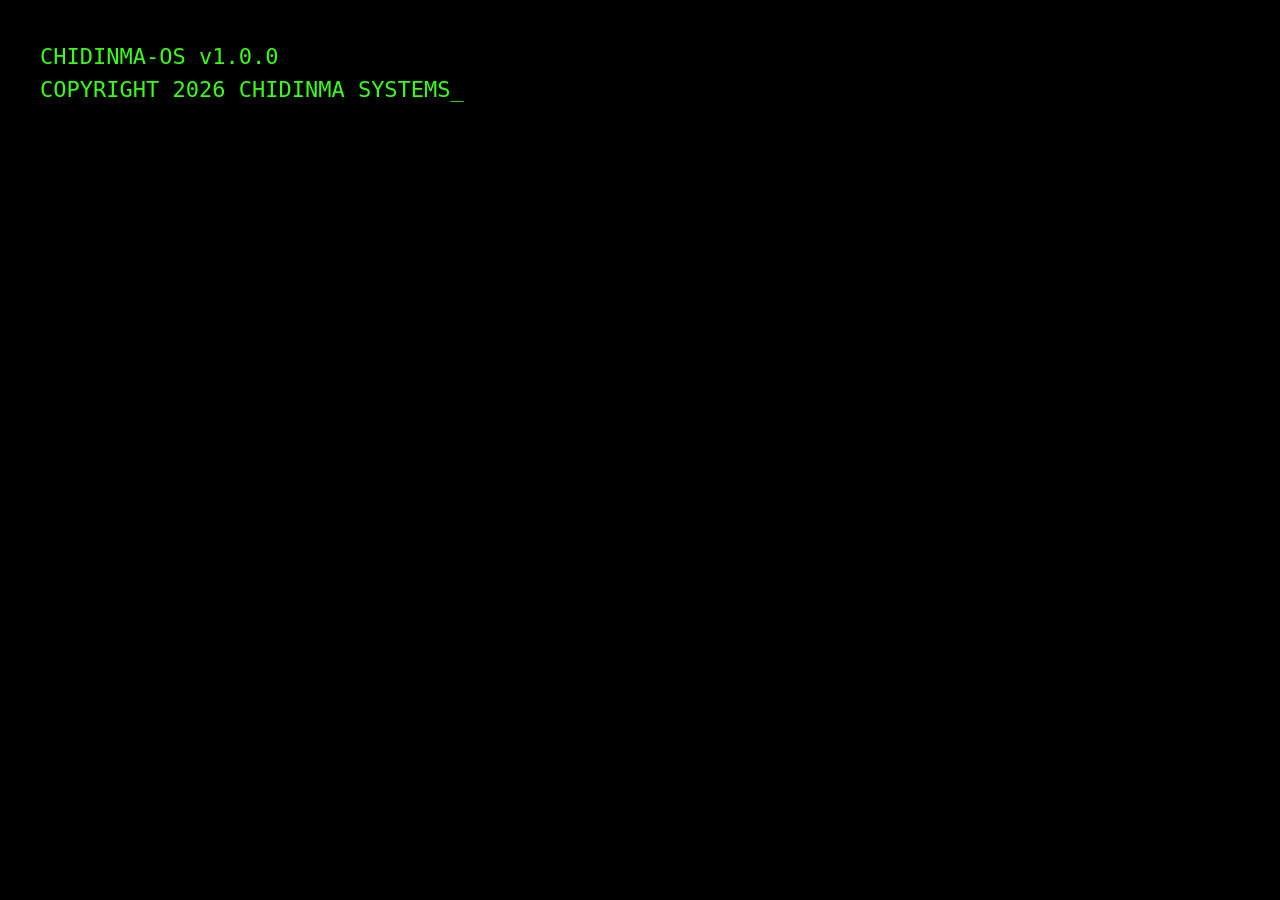
==== index.html @ 288a7513 "Initial retro arcade portfolio site" ====
<!DOCTYPE html>
<html lang="en">
<head>
<meta charset="UTF-8">
<meta name="viewport" content="width=device-width, initial-scale=1.0">
<title>CHIDINMA.EXE // Player Profile</title>
<meta name="description" content="Chidinma's project portfolio — a retro arcade project-select for robotics, ML, and software builds.">
<link rel="icon" href="assets/favicon.svg" type="image/svg+xml">
<link rel="preconnect" href="https://fonts.googleapis.com">
<link rel="preconnect" href="https://fonts.gstatic.com" crossorigin>
<link href="https://fonts.googleapis.com/css2?family=Press+Start+2P&family=VT323&display=swap" rel="stylesheet">
<link rel="stylesheet" href="style.css">
</head>
<body>

<div class="crt-overlay" aria-hidden="true"></div>
<div class="scanline" aria-hidden="true"></div>

<div id="boot-screen">
  <pre id="boot-text"></pre>
</div>

<div id="app" class="hidden">

  <header class="site-header">
    <div class="header-inner">
      <a href="#top" class="logo">CHIDINMA<span class="blink-cursor">_</span></a>
      <nav class="main-nav">
        <a href="#projects">PROJECTS</a>
        <a href="#skills">SKILLS</a>
        <a href="#about">ABOUT</a>
        <a href="#contact">CONTINUE?</a>
      </nav>
      <div class="coin-counter" title="Page visits this session">
        <span class="coin-icon">◆</span> <span id="coin-count">01</span>
      </div>
    </div>
  </header>

  <main>
    <!-- HERO / TITLE SCREEN -->
    <section id="top" class="hero">
      <div class="hero-grid" aria-hidden="true"></div>
      <div class="hero-content">
        <div class="avatar-frame">
          <img src="assets/avatar.svg" alt="Pixel art avatar of Chidinma" class="avatar-img">
        </div>
        <p class="eyebrow">// ROBOTICS + ML ENGINEER</p>
        <h1 class="glitch" data-text="PLAYER ONE: CHIDINMA">PLAYER ONE: CHIDINMA</h1>
        <p class="hero-sub">
          Building sample-based controllers, estimators, and the occasional AI companion.
          Pick a project below to see what shipped, what's mid-run, and what's archived.
        </p>
        <div class="hero-actions">
          <a href="#projects" class="btn btn-primary">PRESS START</a>
          <a href="https://github.com/chidinmaaa" class="btn btn-ghost" target="_blank" rel="noopener">GITHUB &#8599;</a>
        </div>
      </div>
      <div class="insert-coin">INSERT COIN TO CONTINUE</div>
    </section>

    <!-- SKILLS / CHARACTER SHEET -->
    <section id="skills" class="stats-section">
      <h2 class="section-title">&#9632; CHARACTER SKILLS</h2>
      <div class="stats-grid">
        <div class="stat-row">
          <span class="stat-label">CONTROLS &amp; MPC</span>
          <div class="stat-bar"><div class="stat-fill" style="--pct:90%"></div></div>
          <span class="stat-value">90</span>
        </div>
        <div class="stat-row">
          <span class="stat-label">ESTIMATION</span>
          <div class="stat-bar"><div class="stat-fill" style="--pct:85%"></div></div>
          <span class="stat-value">85</span>
        </div>
        <div class="stat-row">
          <span class="stat-label">MACHINE LEARNING</span>
          <div class="stat-bar"><div class="stat-fill" style="--pct:80%"></div></div>
          <span class="stat-value">80</span>
        </div>
        <div class="stat-row">
          <span class="stat-label">SOFTWARE ENGINEERING</span>
          <div class="stat-bar"><div class="stat-fill" style="--pct:88%"></div></div>
          <span class="stat-value">88</span>
        </div>
      </div>
    </section>

    <!-- PROJECT SELECT -->
    <section id="projects" class="levels-section">
      <h2 class="section-title">&#9632; PROJECT SELECT</h2>
      <p class="section-sub">Choose a project to view full details, demos, and links.</p>

      <div class="filter-bar" role="group" aria-label="Filter projects by status">
        <button class="filter-btn active" data-filter="all">ALL</button>
        <button class="filter-btn" data-filter="cleared">CLEARED</button>
        <button class="filter-btn" data-filter="in-progress">IN PROGRESS</button>
        <button class="filter-btn" data-filter="archived">ARCHIVED</button>
      </div>

      <div id="level-grid" class="level-grid"></div>
    </section>

    <!-- ABOUT -->
    <section id="about" class="about-section">
      <h2 class="section-title">&#9632; ABOUT PLAYER</h2>
      <div class="about-card">
        <p>
          I work at the intersection of robotics, control, and machine learning — mostly
          sample-based methods like MPPI, state estimation, and the software that holds it
          all together. This site is my project-select screen: a running log of what I've
          built, what's currently in the oven, and what's been archived after teaching me
          something useful.
        </p>
        <p>
          Off the clock: still a sucker for graph paper, pixel art, and anything with a
          scanline.
        </p>
      </div>
    </section>
  </main>

  <!-- CONTACT / FOOTER -->
  <footer id="contact" class="site-footer">
    <div class="game-over-panel">
      <h2 class="game-over-title">CONTINUE?</h2>
      <div class="footer-links">
        <a href="https://github.com/chidinmaaa" target="_blank" rel="noopener">GITHUB</a>
        <a href="mailto:abbyez@icloud.com">EMAIL</a>
      </div>
      <p class="footer-meta">&copy; <span id="year"></span> CHIDINMA &mdash; ALL RIGHTS RESERVED &mdash; NO CONTINUES LEFT</p>
    </div>
  </footer>
</div>

<script src="projects.js"></script>
<script src="script.js"></script>
</body>
</html>
---- style.css ----
/* ============================================
   CHIDINMA.EXE — retro arcade / CRT terminal theme
   ============================================ */

:root {
  --bg: #0a0a12;
  --bg-alt: #12121e;
  --panel: #14141f;
  --grid-line: rgba(57, 255, 20, 0.06);

  --green: #39ff14;
  --cyan: #00e5ff;
  --magenta: #ff2fe0;
  --amber: #ffb000;
  --red: #ff4d4d;

  --text: #d8f5e0;
  --text-dim: #8fa899;

  --font-pixel: 'Press Start 2P', monospace;
  --font-mono: 'VT323', monospace;

  --border-pixel: 4px solid var(--green);
}

* { box-sizing: border-box; }

html { scroll-behavior: smooth; }

body {
  margin: 0;
  background: var(--bg);
  color: var(--text);
  font-family: var(--font-mono);
  font-size: 20px;
  line-height: 1.5;
  overflow-x: hidden;
}

.hidden { display: none !important; }

a { color: var(--cyan); text-decoration: none; }
a:hover { color: var(--magenta); }

/* ---------- CRT / scanline effects ---------- */

.crt-overlay {
  position: fixed;
  inset: 0;
  pointer-events: none;
  z-index: 9999;
  background: radial-gradient(ellipse at center, rgba(0,0,0,0) 60%, rgba(0,0,0,0.55) 100%);
}

.scanline {
  position: fixed;
  inset: 0;
  pointer-events: none;
  z-index: 9998;
  background: repeating-linear-gradient(
    to bottom,
    rgba(0, 0, 0, 0) 0px,
    rgba(0, 0, 0, 0.12) 1px,
    rgba(0, 0, 0, 0) 2px
  );
  mix-blend-mode: multiply;
  opacity: 0.5;
}

/* ---------- Boot screen ---------- */

#boot-screen {
  position: fixed;
  inset: 0;
  background: #000;
  color: var(--green);
  font-family: var(--font-mono);
  font-size: 22px;
  padding: 40px;
  z-index: 10000;
  display: flex;
  align-items: flex-start;
}

#boot-text {
  white-space: pre-wrap;
  margin: 0;
}

#boot-text::after {
  content: "_";
  animation: blink 1s step-end infinite;
}

/* ---------- Shared bits ---------- */

.blink-cursor { animation: blink 1s step-end infinite; color: var(--magenta); }

@keyframes blink {
  50% { opacity: 0; }
}

.section-title {
  font-family: var(--font-pixel);
  font-size: 20px;
  color: var(--amber);
  letter-spacing: 1px;
  margin-bottom: 24px;
}

.section-sub {
  color: var(--text-dim);
  margin-top: -16px;
  margin-bottom: 28px;
  font-size: 19px;
}

section { padding: 80px 24px; max-width: 1000px; margin: 0 auto; }

/* ---------- Header ---------- */

.site-header {
  position: sticky;
  top: 0;
  z-index: 100;
  background: rgba(10, 10, 18, 0.9);
  backdrop-filter: blur(4px);
  border-bottom: 2px solid var(--green);
}

.header-inner {
  max-width: 1000px;
  margin: 0 auto;
  padding: 16px 24px;
  display: flex;
  align-items: center;
  justify-content: space-between;
  gap: 16px;
}

.logo {
  font-family: var(--font-pixel);
  font-size: 14px;
  color: var(--green);
}
.logo:hover { color: var(--green); text-shadow: 0 0 8px var(--green); }

.main-nav { display: flex; gap: 24px; }
.main-nav a {
  color: var(--text);
  font-size: 18px;
  letter-spacing: 1px;
}
.main-nav a:hover { color: var(--cyan); }

.coin-counter {
  font-family: var(--font-pixel);
  font-size: 12px;
  color: var(--amber);
  display: flex;
  align-items: center;
  gap: 6px;
}
.coin-icon { color: var(--magenta); }

/* ---------- Hero ---------- */

.hero {
  position: relative;
  min-height: 86vh;
  display: flex;
  flex-direction: column;
  align-items: flex-start;
  justify-content: center;
  max-width: none;
  padding: 24px;
  overflow: hidden;
}

.hero-grid {
  position: absolute;
  inset: 0;
  background-image:
    linear-gradient(var(--grid-line) 1px, transparent 1px),
    linear-gradient(90deg, var(--grid-line) 1px, transparent 1px);
  background-size: 32px 32px;
  mask-image: radial-gradient(ellipse at 30% 40%, black 0%, transparent 70%);
}

.hero-content { max-width: 760px; position: relative; z-index: 1; margin: 0 auto; padding: 0 24px; }

.avatar-frame {
  width: 128px;
  height: 128px;
  border: 4px solid var(--green);
  box-shadow: 6px 6px 0 rgba(57, 255, 20, 0.25), inset 0 0 0 4px var(--bg);
  background: var(--panel);
  padding: 6px;
  margin-bottom: 24px;
}

.avatar-img {
  width: 100%;
  height: 100%;
  image-rendering: pixelated;
  image-rendering: crisp-edges;
  display: block;
}

.eyebrow {
  color: var(--cyan);
  font-size: 18px;
  letter-spacing: 2px;
  margin-bottom: 12px;
}

.glitch {
  font-family: var(--font-pixel);
  font-size: clamp(20px, 4vw, 36px);
  line-height: 1.5;
  color: var(--text);
  position: relative;
  text-shadow: 0 0 12px rgba(57, 255, 20, 0.35);
  margin: 0 0 20px;
}

.glitch::before,
.glitch::after {
  content: attr(data-text);
  position: absolute;
  left: 0; top: 0;
  width: 100%;
  overflow: hidden;
  clip-path: inset(0 0 0 0);
}
.glitch::before {
  color: var(--magenta);
  animation: glitch-1 3.5s infinite linear alternate-reverse;
  opacity: 0.7;
}
.glitch::after {
  color: var(--cyan);
  animation: glitch-2 4s infinite linear alternate-reverse;
  opacity: 0.7;
}

@keyframes glitch-1 {
  0%, 90%, 100% { clip-path: inset(0 0 0 0); transform: translate(0, 0); }
  92% { clip-path: inset(10% 0 60% 0); transform: translate(-2px, 0); }
  94% { clip-path: inset(60% 0 5% 0); transform: translate(2px, 0); }
  96% { clip-path: inset(30% 0 40% 0); transform: translate(-1px, 0); }
}
@keyframes glitch-2 {
  0%, 90%, 100% { clip-path: inset(0 0 0 0); transform: translate(0, 0); }
  91% { clip-path: inset(40% 0 20% 0); transform: translate(2px, 0); }
  93% { clip-path: inset(5% 0 80% 0); transform: translate(-2px, 0); }
  97% { clip-path: inset(70% 0 10% 0); transform: translate(1px, 0); }
}

.hero-sub { color: var(--text-dim); max-width: 560px; margin-bottom: 32px; font-size: 20px; }

.hero-actions { display: flex; gap: 16px; flex-wrap: wrap; }

.btn {
  font-family: var(--font-pixel);
  font-size: 12px;
  padding: 16px 20px;
  border: 3px solid var(--green);
  color: var(--green);
  background: transparent;
  cursor: pointer;
  display: inline-block;
  image-rendering: pixelated;
  box-shadow: 4px 4px 0 rgba(57, 255, 20, 0.25);
  transition: transform 0.1s ease, box-shadow 0.1s ease, background 0.15s ease, color 0.15s ease;
}
.btn:hover {
  transform: translate(2px, 2px);
  box-shadow: 2px 2px 0 rgba(57, 255, 20, 0.25);
}
.btn-primary { background: var(--green); color: #05130a; }
.btn-primary:hover { background: #5dff3d; color: #05130a; }
.btn-ghost { border-color: var(--cyan); color: var(--cyan); box-shadow: 4px 4px 0 rgba(0, 229, 255, 0.25); }
.btn-ghost:hover { color: #05130a; background: var(--cyan); }

.insert-coin {
  position: absolute;
  bottom: 28px;
  left: 0; right: 0;
  text-align: center;
  font-family: var(--font-pixel);
  font-size: 11px;
  color: var(--amber);
  animation: blink 1.4s step-end infinite;
  letter-spacing: 1px;
}

/* ---------- Stats ---------- */

.stats-grid { display: flex; flex-direction: column; gap: 20px; }

.stat-row {
  display: grid;
  grid-template-columns: 220px 1fr 48px;
  align-items: center;
  gap: 16px;
}

.stat-label { font-size: 17px; letter-spacing: 1px; color: var(--text-dim); }

.stat-bar {
  height: 18px;
  background: var(--panel);
  border: 2px solid var(--green);
  position: relative;
  overflow: hidden;
}
.stat-fill {
  height: 100%;
  width: var(--pct);
  background: repeating-linear-gradient(
    90deg,
    var(--green) 0px, var(--green) 8px,
    #0f2b0a 8px, #0f2b0a 10px
  );
  box-shadow: 0 0 10px rgba(57, 255, 20, 0.5);
}

.stat-value { font-family: var(--font-pixel); font-size: 12px; color: var(--amber); text-align: right; }

/* ---------- Level select / project cards ---------- */

.filter-bar { display: flex; gap: 10px; margin-bottom: 32px; flex-wrap: wrap; }

.filter-btn {
  font-family: var(--font-mono);
  font-size: 17px;
  letter-spacing: 1px;
  background: transparent;
  border: 2px solid var(--text-dim);
  color: var(--text-dim);
  padding: 8px 14px;
  cursor: pointer;
}
.filter-btn:hover { border-color: var(--cyan); color: var(--cyan); }
.filter-btn.active { border-color: var(--magenta); color: var(--magenta); }

.level-grid {
  display: grid;
  grid-template-columns: repeat(auto-fill, minmax(280px, 1fr));
  gap: 24px;
}

.level-card {
  background: var(--panel);
  border: 3px solid var(--green);
  box-shadow: 6px 6px 0 rgba(57, 255, 20, 0.15);
  padding: 20px;
  display: flex;
  flex-direction: column;
  gap: 12px;
  transition: transform 0.15s ease, box-shadow 0.15s ease, border-color 0.15s ease;
  position: relative;
}

.level-card:hover {
  transform: translate(-3px, -3px);
  box-shadow: 9px 9px 0 rgba(57, 255, 20, 0.25);
  border-color: var(--cyan);
}

.level-card-head {
  display: flex;
  justify-content: space-between;
  align-items: flex-start;
  gap: 12px;
}

.level-num { font-family: var(--font-pixel); font-size: 11px; color: var(--text-dim); }

.level-title { font-family: var(--font-pixel); font-size: 14px; color: var(--text); margin: 0; line-height: 1.6; }

.level-status {
  font-family: var(--font-pixel);
  font-size: 9px;
  letter-spacing: 1px;
  padding: 6px 8px;
  display: inline-block;
  width: fit-content;
}
.status-cleared { background: rgba(57, 255, 20, 0.15); color: var(--green); border: 1px solid var(--green); }
.status-in-progress { background: rgba(0, 229, 255, 0.15); color: var(--cyan); border: 1px solid var(--cyan); }
.status-archived { background: rgba(255, 77, 77, 0.15); color: var(--red); border: 1px solid var(--red); }

.level-blurb { color: var(--text-dim); font-size: 18px; flex-grow: 1; }

.level-tags { display: flex; gap: 8px; flex-wrap: wrap; }
.level-chip {
  font-size: 14px;
  color: var(--cyan);
  border: 1px solid var(--cyan);
  padding: 2px 8px;
}

.level-card-actions {
  display: flex;
  align-items: center;
  justify-content: space-between;
  gap: 12px;
  margin-top: 8px;
}

.level-link {
  font-family: var(--font-pixel);
  font-size: 10px;
  color: var(--green);
  border: 2px solid var(--green);
  padding: 8px 10px;
}
.level-link:hover { color: #05130a; background: var(--green); }

.level-source {
  font-size: 15px;
  color: var(--text-dim);
  letter-spacing: 0.5px;
}
.level-source:hover { color: var(--cyan); }

/* ---------- About ---------- */

.about-card {
  border: 3px dashed var(--green);
  padding: 28px;
  background: var(--panel);
  font-size: 19px;
  color: var(--text-dim);
}
.about-card p:first-child { margin-top: 0; }
.about-card p:last-child { margin-bottom: 0; }

/* ---------- Project detail page ---------- */

.project-detail-section {
  padding-top: 56px;
  min-height: 60vh;
}

.back-link {
  display: inline-block;
  font-family: var(--font-pixel);
  font-size: 11px;
  color: var(--cyan);
  border: 2px solid var(--cyan);
  padding: 10px 14px;
  margin-bottom: 32px;
}
.back-link:hover { background: var(--cyan); color: #05130a; }

.project-title {
  font-family: var(--font-pixel);
  font-size: clamp(18px, 3.5vw, 28px);
  color: var(--text);
  margin: 8px 0 16px;
  text-shadow: 0 0 12px rgba(57, 255, 20, 0.3);
}

.project-detail-tags { margin: 18px 0 32px; }

.project-detail-body {
  font-size: 20px;
  color: var(--text-dim);
  max-width: 720px;
  border-left: 3px solid var(--green);
  padding-left: 20px;
}
.project-detail-body p { margin: 0 0 20px; }
.project-detail-body code {
  font-family: var(--font-mono);
  background: var(--panel);
  border: 1px solid var(--green);
  padding: 1px 6px;
  color: var(--green);
}

.project-detail-links {
  display: flex;
  gap: 16px;
  flex-wrap: wrap;
  margin-top: 40px;
}

.not-found { padding: 40px 0; }
.not-found p { color: var(--text-dim); font-size: 19px; }

/* ---------- Footer ---------- */

.site-footer {
  padding: 80px 24px 60px;
  text-align: center;
  border-top: 2px solid var(--green);
  margin-top: 40px;
}

.game-over-title {
  font-family: var(--font-pixel);
  font-size: 28px;
  color: var(--magenta);
  text-shadow: 0 0 14px rgba(255, 47, 224, 0.5);
  margin-bottom: 24px;
}

.footer-links { display: flex; gap: 24px; justify-content: center; margin-bottom: 24px; }
.footer-links a {
  font-family: var(--font-pixel);
  font-size: 12px;
  color: var(--green);
  border: 2px solid var(--green);
  padding: 10px 16px;
}
.footer-links a:hover { background: var(--green); color: #05130a; }

.footer-meta { color: var(--text-dim); font-size: 16px; }

/* ---------- Responsive ---------- */

@media (max-width: 640px) {
  .main-nav { display: none; }
  .stat-row { grid-template-columns: 1fr; gap: 6px; }
  .stat-value { text-align: left; }
  section { padding: 56px 20px; }
}
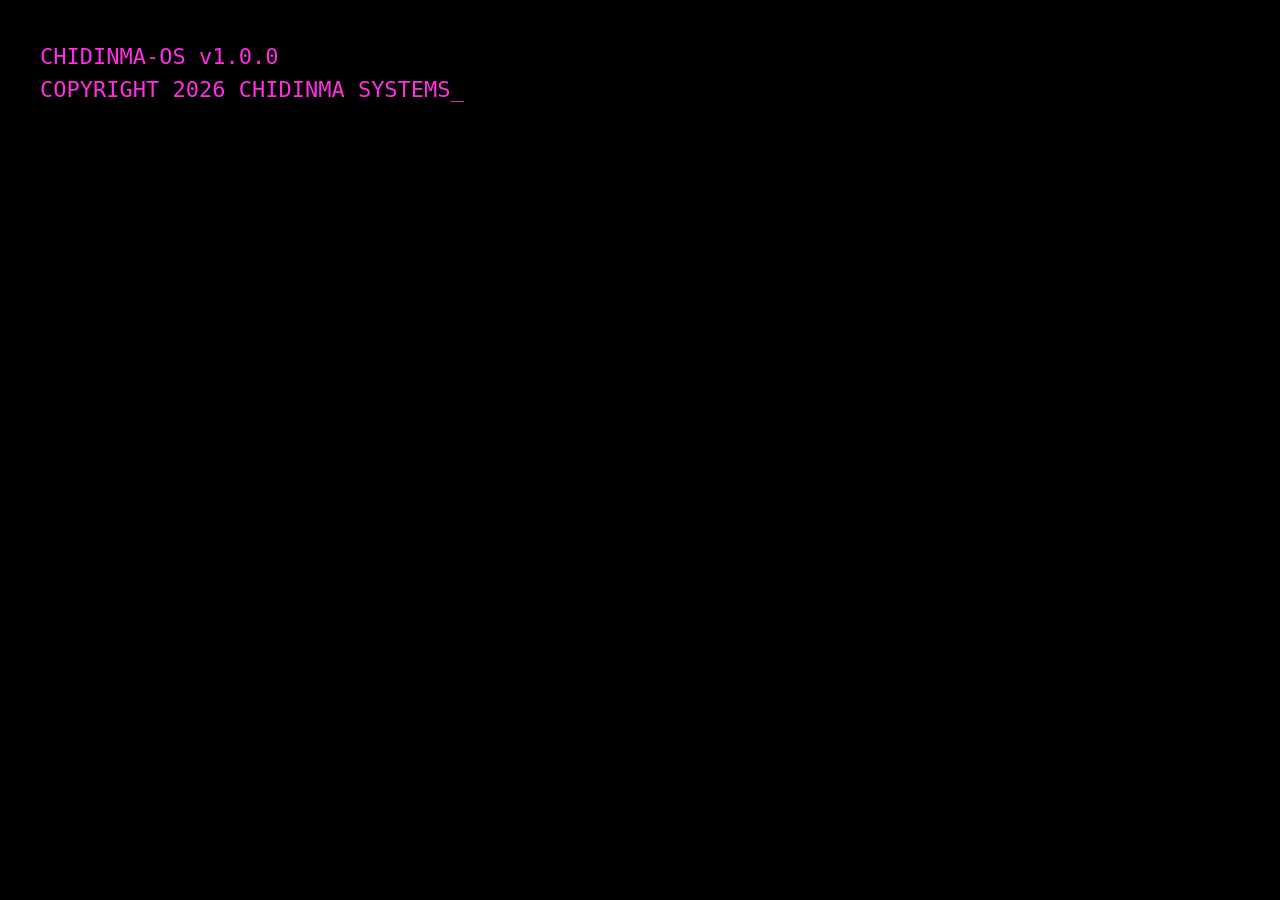
==== commit 272c3112: "Populate site with real CV content: world-based project categories, quest log experience section, ac" ====
--- a/index.html
+++ b/index.html
@@ -28,6 +28,7 @@
       <nav class="main-nav">
         <a href="#projects">PROJECTS</a>
         <a href="#skills">SKILLS</a>
+        <a href="#experience">EXPERIENCE</a>
         <a href="#about">ABOUT</a>
         <a href="#contact">CONTINUE?</a>
       </nav>
@@ -45,11 +46,13 @@
         <div class="avatar-frame">
           <img src="assets/avatar.svg" alt="Pixel art avatar of Chidinma" class="avatar-img">
         </div>
-        <p class="eyebrow">// ROBOTICS + ML ENGINEER</p>
+        <p class="eyebrow">// SOFTWARE ENGINEER + ROBOTICS/ML RESEARCHER</p>
         <h1 class="glitch" data-text="PLAYER ONE: CHIDINMA">PLAYER ONE: CHIDINMA</h1>
         <p class="hero-sub">
-          Building sample-based controllers, estimators, and the occasional AI companion.
-          Pick a project below to see what shipped, what's mid-run, and what's archived.
+          Software Development Engineer who spent a former life on sample-based robot
+          control. I've shipped production systems at Amazon, published research on safe
+          MPPI control, and built more hackathon prototypes than I can count. Pick a
+          category below to see what shipped, what's mid-run, and what's archived.
         </p>
         <div class="hero-actions">
           <a href="#projects" class="btn btn-primary">PRESS START</a>
@@ -59,30 +62,112 @@
       <div class="insert-coin">INSERT COIN TO CONTINUE</div>
     </section>
 
+    <!-- ACHIEVEMENTS UNLOCKED -->
+    <section class="achievements-section">
+      <div class="achievement-badge">
+        <span class="achievement-icon">&#127942;</span>
+        <span class="achievement-text">2x HACKATHON WINNER</span>
+      </div>
+      <div class="achievement-badge">
+        <span class="achievement-icon">&#128220;</span>
+        <span class="achievement-text">PUBLISHED @ ECAI 2025</span>
+      </div>
+      <div class="achievement-badge">
+        <span class="achievement-icon">&#127891;</span>
+        <span class="achievement-text">MEng 2:1, UCL</span>
+      </div>
+      <div class="achievement-badge">
+        <span class="achievement-icon">&#128640;</span>
+        <span class="achievement-text">SHIPPED @ AMAZON</span>
+      </div>
+    </section>
+
     <!-- SKILLS / CHARACTER SHEET -->
     <section id="skills" class="stats-section">
       <h2 class="section-title">&#9632; CHARACTER SKILLS</h2>
       <div class="stats-grid">
         <div class="stat-row">
-          <span class="stat-label">CONTROLS &amp; MPC</span>
+          <span class="stat-label">CLOUD &amp; DISTRIBUTED SYSTEMS</span>
           <div class="stat-bar"><div class="stat-fill" style="--pct:90%"></div></div>
           <span class="stat-value">90</span>
         </div>
         <div class="stat-row">
-          <span class="stat-label">ESTIMATION</span>
+          <span class="stat-label">CONTROLS &amp; MPC</span>
+          <div class="stat-bar"><div class="stat-fill" style="--pct:92%"></div></div>
+          <span class="stat-value">92</span>
+        </div>
+        <div class="stat-row">
+          <span class="stat-label">GENERATIVE AI</span>
           <div class="stat-bar"><div class="stat-fill" style="--pct:85%"></div></div>
           <span class="stat-value">85</span>
         </div>
         <div class="stat-row">
-          <span class="stat-label">MACHINE LEARNING</span>
-          <div class="stat-bar"><div class="stat-fill" style="--pct:80%"></div></div>
-          <span class="stat-value">80</span>
-        </div>
-        <div class="stat-row">
           <span class="stat-label">SOFTWARE ENGINEERING</span>
-          <div class="stat-bar"><div class="stat-fill" style="--pct:88%"></div></div>
-          <span class="stat-value">88</span>
-        </div>
+          <div class="stat-bar"><div class="stat-fill" style="--pct:90%"></div></div>
+          <span class="stat-value">90</span>
+        </div>
+      </div>
+    </section>
+
+    <!-- EXPERIENCE / QUEST LOG -->
+    <section id="experience" class="experience-section">
+      <h2 class="section-title">&#9632; QUEST LOG</h2>
+      <p class="section-sub">The jobs, in reverse chronological order.</p>
+
+      <div class="quest-log">
+        <article class="quest-entry">
+          <div class="quest-head">
+            <h3 class="quest-role">Software Development Engineer</h3>
+            <span class="quest-date">June 2025 &ndash; Jan 2026</span>
+          </div>
+          <p class="quest-company">Amazon &mdash; Transportation Technology, London</p>
+          <ul class="quest-bullets">
+            <li>Delivered major end-to-end features for a critical product automating 100% of capacity constraints set across Europe, contributing to over $58 million annual entitlement.</li>
+            <li>Led the cross-team migration of major data pipelines between AWS regions with zero downtime, cutting AWS operational costs by 35% (Europe) and 15% (North America).</li>
+            <li>Designed and deployed generative AI infrastructure using agent workflows, boosting team productivity by ~10% and automating technical documentation.</li>
+            <li>Provided 24/7 on-call support across three core products, resolving 40+ critical incidents per week on average.</li>
+          </ul>
+          <div class="level-tags"><span class="level-chip">Java</span><span class="level-chip">Scala</span><span class="level-chip">SQL</span><span class="level-chip">Spark</span><span class="level-chip">AWS</span></div>
+        </article>
+
+        <article class="quest-entry">
+          <div class="quest-head">
+            <h3 class="quest-role">Software Development Engineer Intern</h3>
+            <span class="quest-date">June 2024 &ndash; Sep 2024</span>
+          </div>
+          <p class="quest-company">Amazon &mdash; Fuse Subscriptions, London</p>
+          <ul class="quest-bullets">
+            <li>Designed and delivered Optimus Bedrock, a complete generative-AI personalisation system automating page creation at scale, cutting design time for business teams by ~20%.</li>
+            <li>Built a production-grade web UI in TypeScript/JavaScript for business users to configure personalisation rules and preview AI-generated content in real time.</li>
+          </ul>
+          <div class="level-tags"><span class="level-chip">Java</span><span class="level-chip">TypeScript</span><span class="level-chip">Docker</span><span class="level-chip">AWS CDK</span><span class="level-chip">Bedrock</span></div>
+        </article>
+
+        <article class="quest-entry">
+          <div class="quest-head">
+            <h3 class="quest-role">Research Intern &mdash; Virtual Environments &amp; Computer Graphics</h3>
+            <span class="quest-date">May 2023 &ndash; Sep 2023</span>
+          </div>
+          <p class="quest-company">University College London</p>
+          <ul class="quest-bullets">
+            <li>Developed a C# interface integrating Microsoft's Rocketbox avatar library with the VECG group's social VR platform, Ubiq.</li>
+            <li>Addressed complex networking and animation challenges, building expertise in Unity along the way.</li>
+          </ul>
+          <div class="level-tags"><span class="level-chip">C#</span><span class="level-chip">Unity</span><span class="level-chip">Ubiq</span></div>
+        </article>
+
+        <article class="quest-entry">
+          <div class="quest-head">
+            <h3 class="quest-role">Technology Intern</h3>
+            <span class="quest-date">July 2023 &ndash; Sep 2023</span>
+          </div>
+          <p class="quest-company">Jisc, London</p>
+          <ul class="quest-bullets">
+            <li>Built AI demos in TypeScript for the company's Explore AI platform.</li>
+            <li>Resolved ~50 customer tickets per week supporting OneDesk operations and implemented Azure-based cybersecurity measures.</li>
+          </ul>
+          <div class="level-tags"><span class="level-chip">TypeScript</span><span class="level-chip">Azure</span></div>
+        </article>
       </div>
     </section>
 
@@ -91,14 +176,7 @@
       <h2 class="section-title">&#9632; PROJECT SELECT</h2>
       <p class="section-sub">Choose a project to view full details, demos, and links.</p>
 
-      <div class="filter-bar" role="group" aria-label="Filter projects by status">
-        <button class="filter-btn active" data-filter="all">ALL</button>
-        <button class="filter-btn" data-filter="cleared">CLEARED</button>
-        <button class="filter-btn" data-filter="in-progress">IN PROGRESS</button>
-        <button class="filter-btn" data-filter="archived">ARCHIVED</button>
-      </div>
-
-      <div id="level-grid" class="level-grid"></div>
+      <div id="project-categories"></div>
     </section>
 
     <!-- ABOUT -->
@@ -106,15 +184,18 @@
       <h2 class="section-title">&#9632; ABOUT PLAYER</h2>
       <div class="about-card">
         <p>
-          I work at the intersection of robotics, control, and machine learning — mostly
-          sample-based methods like MPPI, state estimation, and the software that holds it
-          all together. This site is my project-select screen: a running log of what I've
-          built, what's currently in the oven, and what's been archived after teaching me
-          something useful.
+          I'm a software engineer who started out in robotics and machine learning research
+          before moving into production systems. My MEng dissertation on Model Predictive
+          Path Integral (MPPI) control turned into a published paper — presented at ECAI
+          2025 in Bologna — and that same sample-based-control thread is still running as
+          ongoing research on the side.
         </p>
         <p>
-          Off the clock: still a sucker for graph paper, pixel art, and anything with a
-          scanline.
+          Day to day, I build and ship software: I spent most of the last two years at
+          Amazon working on transportation technology and generative AI tooling, after
+          interning there and at Jisc and UCL. Off the clock, I chase hackathons for fun
+          (2 podium finishes so far) and I'm still a sucker for graph paper, pixel art, and
+          anything with a scanline.
         </p>
       </div>
     </section>
@@ -126,6 +207,7 @@
       <h2 class="game-over-title">CONTINUE?</h2>
       <div class="footer-links">
         <a href="https://github.com/chidinmaaa" target="_blank" rel="noopener">GITHUB</a>
+        <a href="https://www.linkedin.com/in/chidinma-ezeji" target="_blank" rel="noopener">LINKEDIN</a>
         <a href="mailto:abbyez@icloud.com">EMAIL</a>
       </div>
       <p class="footer-meta">&copy; <span id="year"></span> CHIDINMA &mdash; ALL RIGHTS RESERVED &mdash; NO CONTINUES LEFT</p>
--- a/style.css
+++ b/style.css
@@ -6,11 +6,11 @@
   --bg: #0a0a12;
   --bg-alt: #12121e;
   --panel: #14141f;
-  --grid-line: rgba(57, 255, 20, 0.06);
+  --grid-line: rgba(255, 47, 224, 0.06);
 
   --green: #39ff14;
   --cyan: #00e5ff;
-  --magenta: #ff2fe0;
+  --pink: #ff2fe0;
   --amber: #ffb000;
   --red: #ff4d4d;
 
@@ -20,7 +20,7 @@
   --font-pixel: 'Press Start 2P', monospace;
   --font-mono: 'VT323', monospace;
 
-  --border-pixel: 4px solid var(--green);
+  --border-pixel: 4px solid var(--pink);
 }
 
 * { box-sizing: border-box; }
@@ -40,7 +40,7 @@
 .hidden { display: none !important; }
 
 a { color: var(--cyan); text-decoration: none; }
-a:hover { color: var(--magenta); }
+a:hover { color: var(--green); }
 
 /* ---------- CRT / scanline effects ---------- */
 
@@ -73,7 +73,7 @@
   position: fixed;
   inset: 0;
   background: #000;
-  color: var(--green);
+  color: var(--pink);
   font-family: var(--font-mono);
   font-size: 22px;
   padding: 40px;
@@ -94,7 +94,7 @@
 
 /* ---------- Shared bits ---------- */
 
-.blink-cursor { animation: blink 1s step-end infinite; color: var(--magenta); }
+.blink-cursor { animation: blink 1s step-end infinite; color: var(--green); }
 
 @keyframes blink {
   50% { opacity: 0; }
@@ -125,7 +125,7 @@
   z-index: 100;
   background: rgba(10, 10, 18, 0.9);
   backdrop-filter: blur(4px);
-  border-bottom: 2px solid var(--green);
+  border-bottom: 2px solid var(--pink);
 }
 
 .header-inner {
@@ -141,9 +141,9 @@
 .logo {
   font-family: var(--font-pixel);
   font-size: 14px;
-  color: var(--green);
-}
-.logo:hover { color: var(--green); text-shadow: 0 0 8px var(--green); }
+  color: var(--pink);
+}
+.logo:hover { color: var(--pink); text-shadow: 0 0 8px var(--pink); }
 
 .main-nav { display: flex; gap: 24px; }
 .main-nav a {
@@ -161,7 +161,7 @@
   align-items: center;
   gap: 6px;
 }
-.coin-icon { color: var(--magenta); }
+.coin-icon { color: var(--green); }
 
 /* ---------- Hero ---------- */
 
@@ -192,8 +192,8 @@
 .avatar-frame {
   width: 128px;
   height: 128px;
-  border: 4px solid var(--green);
-  box-shadow: 6px 6px 0 rgba(57, 255, 20, 0.25), inset 0 0 0 4px var(--bg);
+  border: 4px solid var(--pink);
+  box-shadow: 6px 6px 0 rgba(255, 47, 224, 0.25), inset 0 0 0 4px var(--bg);
   background: var(--panel);
   padding: 6px;
   margin-bottom: 24px;
@@ -220,7 +220,7 @@
   line-height: 1.5;
   color: var(--text);
   position: relative;
-  text-shadow: 0 0 12px rgba(57, 255, 20, 0.35);
+  text-shadow: 0 0 12px rgba(255, 47, 224, 0.35);
   margin: 0 0 20px;
 }
 
@@ -234,7 +234,7 @@
   clip-path: inset(0 0 0 0);
 }
 .glitch::before {
-  color: var(--magenta);
+  color: var(--green);
   animation: glitch-1 3.5s infinite linear alternate-reverse;
   opacity: 0.7;
 }
@@ -265,21 +265,21 @@
   font-family: var(--font-pixel);
   font-size: 12px;
   padding: 16px 20px;
-  border: 3px solid var(--green);
-  color: var(--green);
+  border: 3px solid var(--pink);
+  color: var(--pink);
   background: transparent;
   cursor: pointer;
   display: inline-block;
   image-rendering: pixelated;
-  box-shadow: 4px 4px 0 rgba(57, 255, 20, 0.25);
+  box-shadow: 4px 4px 0 rgba(255, 47, 224, 0.25);
   transition: transform 0.1s ease, box-shadow 0.1s ease, background 0.15s ease, color 0.15s ease;
 }
 .btn:hover {
   transform: translate(2px, 2px);
-  box-shadow: 2px 2px 0 rgba(57, 255, 20, 0.25);
-}
-.btn-primary { background: var(--green); color: #05130a; }
-.btn-primary:hover { background: #5dff3d; color: #05130a; }
+  box-shadow: 2px 2px 0 rgba(255, 47, 224, 0.25);
+}
+.btn-primary { background: var(--pink); color: #05130a; }
+.btn-primary:hover { background: #ff6ff0; color: #05130a; }
 .btn-ghost { border-color: var(--cyan); color: var(--cyan); box-shadow: 4px 4px 0 rgba(0, 229, 255, 0.25); }
 .btn-ghost:hover { color: #05130a; background: var(--cyan); }
 
@@ -301,7 +301,7 @@
 
 .stat-row {
   display: grid;
-  grid-template-columns: 220px 1fr 48px;
+  grid-template-columns: 260px 1fr 48px;
   align-items: center;
   gap: 16px;
 }
@@ -311,7 +311,7 @@
 .stat-bar {
   height: 18px;
   background: var(--panel);
-  border: 2px solid var(--green);
+  border: 2px solid var(--pink);
   position: relative;
   overflow: hidden;
 }
@@ -320,30 +320,69 @@
   width: var(--pct);
   background: repeating-linear-gradient(
     90deg,
-    var(--green) 0px, var(--green) 8px,
-    #0f2b0a 8px, #0f2b0a 10px
+    var(--pink) 0px, var(--pink) 8px,
+    #2b0f28 8px, #2b0f28 10px
   );
-  box-shadow: 0 0 10px rgba(57, 255, 20, 0.5);
+  box-shadow: 0 0 10px rgba(255, 47, 224, 0.5);
 }
 
 .stat-value { font-family: var(--font-pixel); font-size: 12px; color: var(--amber); text-align: right; }
 
+/* ---------- Achievements ---------- */
+
+.achievements-section {
+  max-width: 1000px;
+  margin: 0 auto;
+  padding: 0 24px 64px;
+  display: flex;
+  flex-wrap: wrap;
+  gap: 16px;
+}
+
+.achievement-badge {
+  display: flex;
+  align-items: center;
+  gap: 10px;
+  background: var(--panel);
+  border: 2px solid var(--amber);
+  padding: 10px 16px;
+  box-shadow: 4px 4px 0 rgba(255, 176, 0, 0.15);
+}
+
+.achievement-icon { font-size: 20px; }
+
+.achievement-text {
+  font-family: var(--font-pixel);
+  font-size: 10px;
+  color: var(--amber);
+  letter-spacing: 0.5px;
+}
+
+/* ---------- World select / project categories ---------- */
+
+.category-block { margin-bottom: 56px; }
+.category-block:last-child { margin-bottom: 0; }
+
+.category-title {
+  font-family: var(--font-pixel);
+  font-size: 15px;
+  color: var(--cyan);
+  letter-spacing: 1px;
+  margin-bottom: 24px;
+  padding-bottom: 12px;
+  border-bottom: 2px dotted rgba(0, 229, 255, 0.3);
+}
+
+.category-empty {
+  color: var(--text-dim);
+  font-size: 18px;
+  border: 2px dashed var(--text-dim);
+  padding: 20px;
+  text-align: center;
+  letter-spacing: 1px;
+}
+
 /* ---------- Level select / project cards ---------- */
-
-.filter-bar { display: flex; gap: 10px; margin-bottom: 32px; flex-wrap: wrap; }
-
-.filter-btn {
-  font-family: var(--font-mono);
-  font-size: 17px;
-  letter-spacing: 1px;
-  background: transparent;
-  border: 2px solid var(--text-dim);
-  color: var(--text-dim);
-  padding: 8px 14px;
-  cursor: pointer;
-}
-.filter-btn:hover { border-color: var(--cyan); color: var(--cyan); }
-.filter-btn.active { border-color: var(--magenta); color: var(--magenta); }
 
 .level-grid {
   display: grid;
@@ -353,8 +392,8 @@
 
 .level-card {
   background: var(--panel);
-  border: 3px solid var(--green);
-  box-shadow: 6px 6px 0 rgba(57, 255, 20, 0.15);
+  border: 3px solid var(--pink);
+  box-shadow: 6px 6px 0 rgba(255, 47, 224, 0.15);
   padding: 20px;
   display: flex;
   flex-direction: column;
@@ -365,7 +404,7 @@
 
 .level-card:hover {
   transform: translate(-3px, -3px);
-  box-shadow: 9px 9px 0 rgba(57, 255, 20, 0.25);
+  box-shadow: 9px 9px 0 rgba(255, 47, 224, 0.25);
   border-color: var(--cyan);
 }
 
@@ -388,7 +427,7 @@
   display: inline-block;
   width: fit-content;
 }
-.status-cleared { background: rgba(57, 255, 20, 0.15); color: var(--green); border: 1px solid var(--green); }
+.status-cleared { background: rgba(255, 47, 224, 0.15); color: var(--pink); border: 1px solid var(--pink); }
 .status-in-progress { background: rgba(0, 229, 255, 0.15); color: var(--cyan); border: 1px solid var(--cyan); }
 .status-archived { background: rgba(255, 77, 77, 0.15); color: var(--red); border: 1px solid var(--red); }
 
@@ -413,11 +452,11 @@
 .level-link {
   font-family: var(--font-pixel);
   font-size: 10px;
-  color: var(--green);
-  border: 2px solid var(--green);
+  color: var(--pink);
+  border: 2px solid var(--pink);
   padding: 8px 10px;
 }
-.level-link:hover { color: #05130a; background: var(--green); }
+.level-link:hover { color: #05130a; background: var(--pink); }
 
 .level-source {
   font-size: 15px;
@@ -426,10 +465,58 @@
 }
 .level-source:hover { color: var(--cyan); }
 
+/* ---------- Experience / quest log ---------- */
+
+.quest-log { display: flex; flex-direction: column; gap: 24px; }
+
+.quest-entry {
+  background: var(--panel);
+  border-left: 4px solid var(--cyan);
+  padding: 20px 24px;
+  display: flex;
+  flex-direction: column;
+  gap: 10px;
+}
+
+.quest-head {
+  display: flex;
+  flex-wrap: wrap;
+  align-items: baseline;
+  justify-content: space-between;
+  gap: 8px;
+}
+
+.quest-role {
+  font-family: var(--font-pixel);
+  font-size: 13px;
+  color: var(--text);
+  margin: 0;
+  line-height: 1.6;
+}
+
+.quest-date {
+  font-family: var(--font-pixel);
+  font-size: 10px;
+  color: var(--amber);
+  white-space: nowrap;
+}
+
+.quest-company { color: var(--cyan); font-size: 18px; margin: 0; }
+
+.quest-bullets {
+  color: var(--text-dim);
+  font-size: 18px;
+  margin: 0;
+  padding-left: 20px;
+  display: flex;
+  flex-direction: column;
+  gap: 6px;
+}
+
 /* ---------- About ---------- */
 
 .about-card {
-  border: 3px dashed var(--green);
+  border: 3px dashed var(--pink);
   padding: 28px;
   background: var(--panel);
   font-size: 19px;
@@ -461,7 +548,7 @@
   font-size: clamp(18px, 3.5vw, 28px);
   color: var(--text);
   margin: 8px 0 16px;
-  text-shadow: 0 0 12px rgba(57, 255, 20, 0.3);
+  text-shadow: 0 0 12px rgba(255, 47, 224, 0.3);
 }
 
 .project-detail-tags { margin: 18px 0 32px; }
@@ -470,16 +557,16 @@
   font-size: 20px;
   color: var(--text-dim);
   max-width: 720px;
-  border-left: 3px solid var(--green);
+  border-left: 3px solid var(--pink);
   padding-left: 20px;
 }
 .project-detail-body p { margin: 0 0 20px; }
 .project-detail-body code {
   font-family: var(--font-mono);
   background: var(--panel);
-  border: 1px solid var(--green);
+  border: 1px solid var(--pink);
   padding: 1px 6px;
-  color: var(--green);
+  color: var(--pink);
 }
 
 .project-detail-links {
@@ -497,15 +584,15 @@
 .site-footer {
   padding: 80px 24px 60px;
   text-align: center;
-  border-top: 2px solid var(--green);
+  border-top: 2px solid var(--pink);
   margin-top: 40px;
 }
 
 .game-over-title {
   font-family: var(--font-pixel);
   font-size: 28px;
-  color: var(--magenta);
-  text-shadow: 0 0 14px rgba(255, 47, 224, 0.5);
+  color: var(--green);
+  text-shadow: 0 0 14px rgba(57, 255, 20, 0.5);
   margin-bottom: 24px;
 }
 
@@ -513,11 +600,11 @@
 .footer-links a {
   font-family: var(--font-pixel);
   font-size: 12px;
-  color: var(--green);
-  border: 2px solid var(--green);
+  color: var(--pink);
+  border: 2px solid var(--pink);
   padding: 10px 16px;
 }
-.footer-links a:hover { background: var(--green); color: #05130a; }
+.footer-links a:hover { background: var(--pink); color: #05130a; }
 
 .footer-meta { color: var(--text-dim); font-size: 16px; }
 
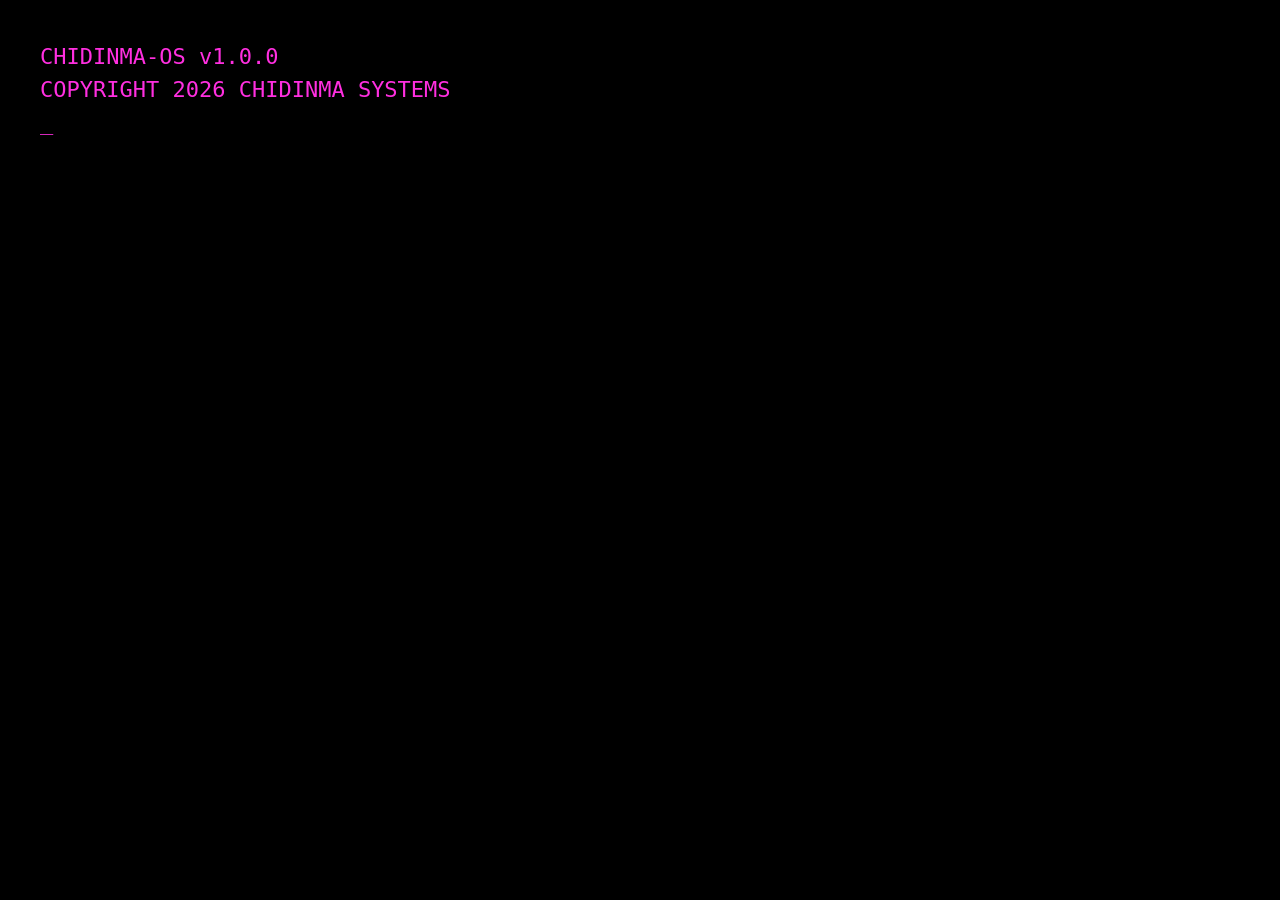
==== commit bd977a7f: "Turn categories into clickable world cards with pixel icons and a world detail page" ====
--- a/index.html
+++ b/index.html
@@ -171,12 +171,12 @@
       </div>
     </section>
 
-    <!-- PROJECT SELECT -->
+    <!-- WORLD SELECT -->
     <section id="projects" class="levels-section">
-      <h2 class="section-title">&#9632; PROJECT SELECT</h2>
-      <p class="section-sub">Choose a project to view full details, demos, and links.</p>
-
-      <div id="project-categories"></div>
+      <h2 class="section-title">&#9632; WORLD SELECT</h2>
+      <p class="section-sub">Pick a world to explore its levels.</p>
+
+      <div id="world-grid" class="world-grid"></div>
     </section>
 
     <!-- ABOUT -->
--- a/style.css
+++ b/style.css
@@ -358,19 +358,72 @@
   letter-spacing: 0.5px;
 }
 
-/* ---------- World select / project categories ---------- */
-
-.category-block { margin-bottom: 56px; }
-.category-block:last-child { margin-bottom: 0; }
-
-.category-title {
-  font-family: var(--font-pixel);
-  font-size: 15px;
-  color: var(--cyan);
-  letter-spacing: 1px;
-  margin-bottom: 24px;
-  padding-bottom: 12px;
-  border-bottom: 2px dotted rgba(0, 229, 255, 0.3);
+/* ---------- World select ---------- */
+
+.world-grid {
+  display: grid;
+  grid-template-columns: repeat(auto-fill, minmax(220px, 1fr));
+  gap: 24px;
+}
+
+.world-card {
+  background: var(--panel);
+  border: 3px solid var(--cyan);
+  box-shadow: 6px 6px 0 rgba(0, 229, 255, 0.15);
+  padding: 24px 20px;
+  display: flex;
+  flex-direction: column;
+  align-items: center;
+  text-align: center;
+  gap: 12px;
+  transition: transform 0.15s ease, box-shadow 0.15s ease, border-color 0.15s ease;
+  cursor: pointer;
+}
+
+.world-card:hover {
+  transform: translate(-3px, -3px);
+  box-shadow: 9px 9px 0 rgba(0, 229, 255, 0.25);
+  border-color: var(--pink);
+  color: inherit;
+}
+
+.world-card-empty {
+  opacity: 0.5;
+  cursor: default;
+}
+.world-card-empty:hover {
+  transform: none;
+  box-shadow: 6px 6px 0 rgba(0, 229, 255, 0.15);
+  border-color: var(--cyan);
+}
+
+.world-icon-frame {
+  width: 64px;
+  height: 64px;
+  padding: 8px;
+  background: var(--bg);
+  border: 2px solid var(--cyan);
+  image-rendering: pixelated;
+}
+.world-icon-img { width: 100%; height: 100%; image-rendering: pixelated; display: block; }
+
+.world-card-title {
+  font-family: var(--font-pixel);
+  font-size: 13px;
+  color: var(--text);
+  margin: 0;
+  line-height: 1.6;
+}
+
+.world-card-blurb { color: var(--text-dim); font-size: 17px; margin: 0; }
+
+.world-card-meta {
+  font-family: var(--font-pixel);
+  font-size: 9px;
+  color: var(--amber);
+  letter-spacing: 0.5px;
+  margin-top: auto;
+  padding-top: 8px;
 }
 
 .category-empty {
@@ -382,6 +435,20 @@
   letter-spacing: 1px;
 }
 
+/* ---------- World detail page ---------- */
+
+.world-detail-head {
+  display: flex;
+  align-items: center;
+  gap: 24px;
+  margin-bottom: 40px;
+  flex-wrap: wrap;
+}
+
+.world-icon-frame-large { width: 88px; height: 88px; flex-shrink: 0; }
+
+.world-detail-blurb { color: var(--text-dim); font-size: 19px; margin: 8px 0 0; }
+
 /* ---------- Level select / project cards ---------- */
 
 .level-grid {
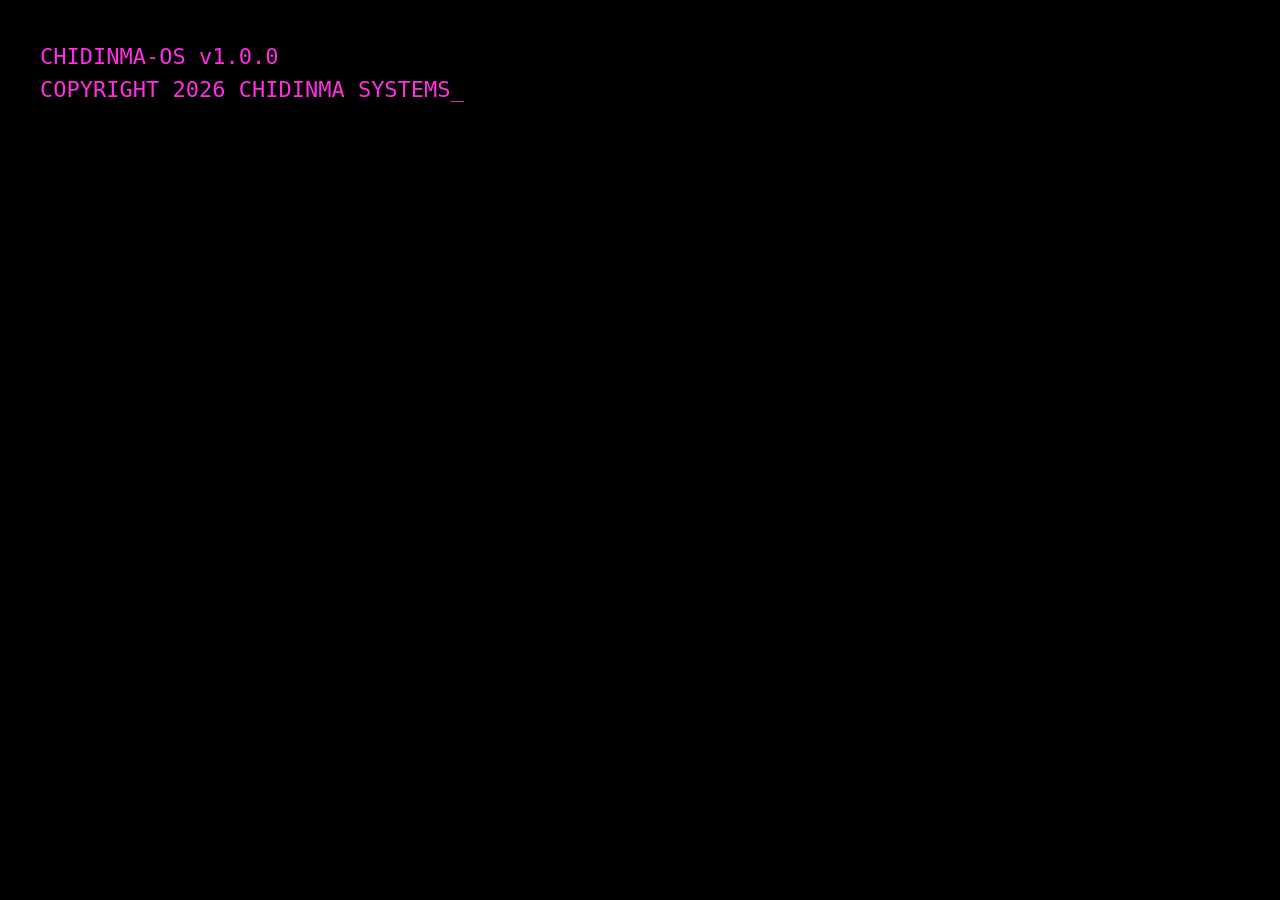
==== commit a85fdb3b: "Apply round of polish: reorder sections/worlds, fix boot-once and font flash, add Guitar CLI world, " ====
--- a/index.html
+++ b/index.html
@@ -52,10 +52,10 @@
           Software Development Engineer who spent a former life on sample-based robot
           control. I've shipped production systems at Amazon, published research on safe
           MPPI control, and built more hackathon prototypes than I can count. Pick a
-          category below to see what shipped, what's mid-run, and what's archived.
+          category below to see what shipped and what's still mid-run.
         </p>
         <div class="hero-actions">
-          <a href="#projects" class="btn btn-primary">PRESS START</a>
+          <a href="#projects" class="btn btn-primary">START</a>
           <a href="https://github.com/chidinmaaa" class="btn btn-ghost" target="_blank" rel="noopener">GITHUB &#8599;</a>
         </div>
       </div>
@@ -66,7 +66,7 @@
     <section class="achievements-section">
       <div class="achievement-badge">
         <span class="achievement-icon">&#127942;</span>
-        <span class="achievement-text">2x HACKATHON WINNER</span>
+        <span class="achievement-text">3x HACKATHON WINNER</span>
       </div>
       <div class="achievement-badge">
         <span class="achievement-icon">&#128220;</span>
@@ -74,17 +74,25 @@
       </div>
       <div class="achievement-badge">
         <span class="achievement-icon">&#127891;</span>
-        <span class="achievement-text">MEng 2:1, UCL</span>
+        <span class="achievement-text">MEng, UCL</span>
       </div>
       <div class="achievement-badge">
         <span class="achievement-icon">&#128640;</span>
         <span class="achievement-text">SHIPPED @ AMAZON</span>
       </div>
+      <div class="achievement-badge">
+        <span class="achievement-icon">&#128202;</span>
+        <span class="achievement-text">DATA ENGINEER @ MCKINSEY QB</span>
+      </div>
+      <div class="achievement-badge">
+        <span class="achievement-icon">&#128187;</span>
+        <span class="achievement-text">SWE II @ GOOGLE</span>
+      </div>
     </section>
 
     <!-- SKILLS / CHARACTER SHEET -->
     <section id="skills" class="stats-section">
-      <h2 class="section-title">&#9632; CHARACTER SKILLS</h2>
+      <h2 class="section-title">&#9632; SKILLS</h2>
       <div class="stats-grid">
         <div class="stat-row">
           <span class="stat-label">CLOUD &amp; DISTRIBUTED SYSTEMS</span>
@@ -107,6 +115,14 @@
           <span class="stat-value">90</span>
         </div>
       </div>
+    </section>
+
+    <!-- WORLD SELECT -->
+    <section id="projects" class="levels-section">
+      <h2 class="section-title">&#9632; WORLD SELECT</h2>
+      <p class="section-sub">Pick a world to explore its levels.</p>
+
+      <div id="world-grid" class="world-grid"></div>
     </section>
 
     <!-- EXPERIENCE / QUEST LOG -->
@@ -169,14 +185,6 @@
           <div class="level-tags"><span class="level-chip">TypeScript</span><span class="level-chip">Azure</span></div>
         </article>
       </div>
-    </section>
-
-    <!-- WORLD SELECT -->
-    <section id="projects" class="levels-section">
-      <h2 class="section-title">&#9632; WORLD SELECT</h2>
-      <p class="section-sub">Pick a world to explore its levels.</p>
-
-      <div id="world-grid" class="world-grid"></div>
     </section>
 
     <!-- ABOUT -->
@@ -194,7 +202,7 @@
           Day to day, I build and ship software: I spent most of the last two years at
           Amazon working on transportation technology and generative AI tooling, after
           interning there and at Jisc and UCL. Off the clock, I chase hackathons for fun
-          (2 podium finishes so far) and I'm still a sucker for graph paper, pixel art, and
+          (3 podium finishes so far) and I'm still a sucker for graph paper, pixel art, and
           anything with a scanline.
         </p>
       </div>
--- a/style.css
+++ b/style.css
@@ -496,7 +496,6 @@
 }
 .status-cleared { background: rgba(255, 47, 224, 0.15); color: var(--pink); border: 1px solid var(--pink); }
 .status-in-progress { background: rgba(0, 229, 255, 0.15); color: var(--cyan); border: 1px solid var(--cyan); }
-.status-archived { background: rgba(255, 77, 77, 0.15); color: var(--red); border: 1px solid var(--red); }
 
 .level-blurb { color: var(--text-dim); font-size: 18px; flex-grow: 1; }
 
@@ -532,6 +531,20 @@
 }
 .level-source:hover { color: var(--cyan); }
 
+.level-source-private {
+  font-family: var(--font-pixel);
+  font-size: 9px;
+  letter-spacing: 0.5px;
+  opacity: 0.6;
+}
+.level-source-private:hover { color: var(--text-dim); }
+
+.btn-disabled {
+  opacity: 0.5;
+  cursor: default;
+  pointer-events: none;
+}
+
 /* ---------- Experience / quest log ---------- */
 
 .quest-log { display: flex; flex-direction: column; gap: 24px; }
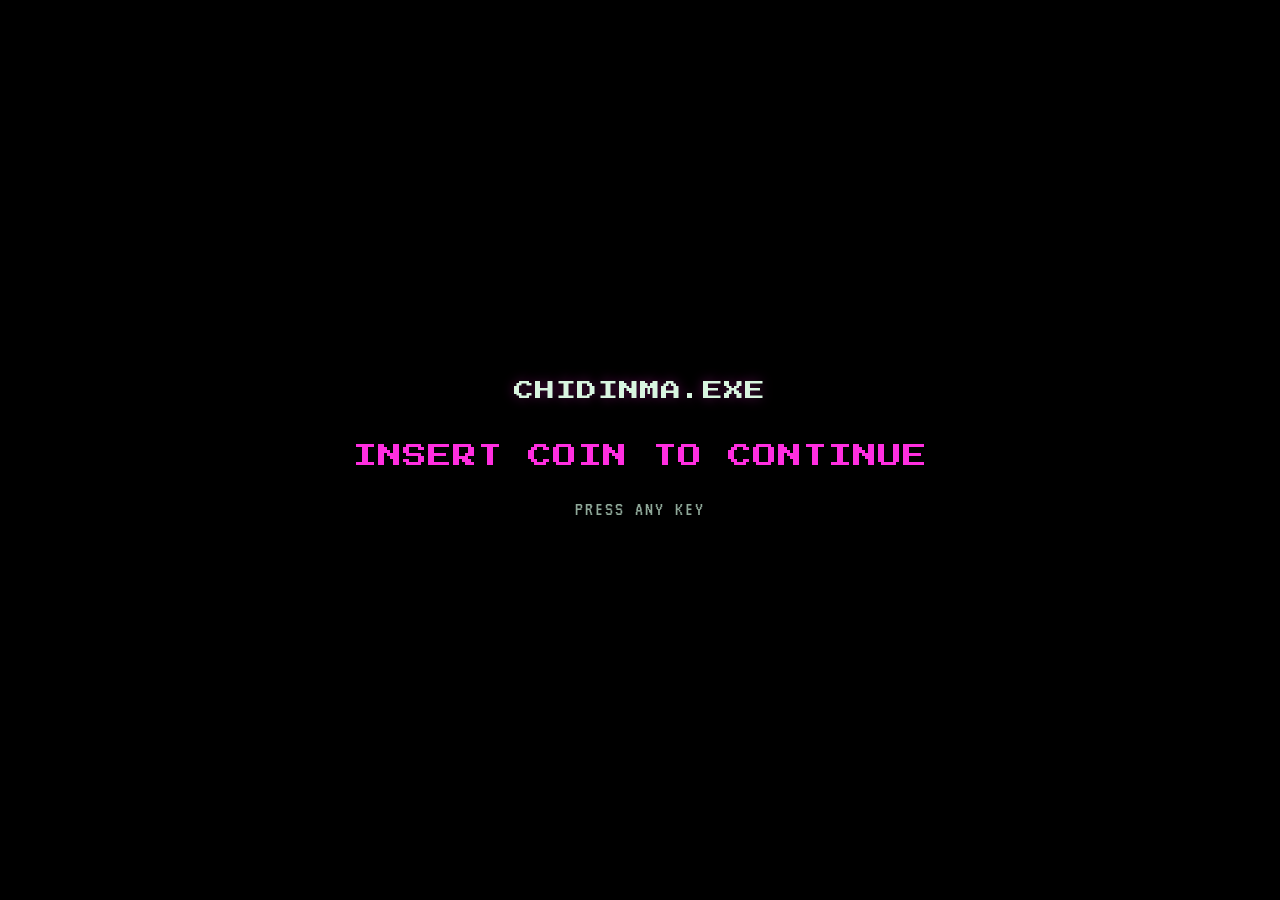
==== commit c28b421b: "Second polish round: fix Rocketbox link, add First Class + BC-MPPI paper link, reorder worlds, renam" ====
--- a/index.html
+++ b/index.html
@@ -17,7 +17,11 @@
 <div class="scanline" aria-hidden="true"></div>
 
 <div id="boot-screen">
-  <pre id="boot-text"></pre>
+  <div class="boot-prompt">
+    <p class="boot-title">CHIDINMA.EXE</p>
+    <p class="boot-insert-coin">INSERT COIN TO CONTINUE</p>
+    <p class="boot-press-key">PRESS ANY KEY</p>
+  </div>
 </div>
 
 <div id="app" class="hidden">
@@ -32,8 +36,8 @@
         <a href="#about">ABOUT</a>
         <a href="#contact">CONTINUE?</a>
       </nav>
-      <div class="coin-counter" title="Page visits this session">
-        <span class="coin-icon">◆</span> <span id="coin-count">01</span>
+      <div class="coin-counter" title="Worlds &amp; levels explored">
+        <span class="coin-icon">◆</span> <span id="coin-count">00</span>
       </div>
     </div>
   </header>
@@ -47,7 +51,7 @@
           <img src="assets/avatar.svg" alt="Pixel art avatar of Chidinma" class="avatar-img">
         </div>
         <p class="eyebrow">// SOFTWARE ENGINEER + ROBOTICS/ML RESEARCHER</p>
-        <h1 class="glitch" data-text="PLAYER ONE: CHIDINMA">PLAYER ONE: CHIDINMA</h1>
+        <h1 class="glitch" data-text="CHIDINMA EZEJI">CHIDINMA EZEJI</h1>
         <p class="hero-sub">
           Software Development Engineer who spent a former life on sample-based robot
           control. I've shipped production systems at Amazon, published research on safe
@@ -189,7 +193,7 @@
 
     <!-- ABOUT -->
     <section id="about" class="about-section">
-      <h2 class="section-title">&#9632; ABOUT PLAYER</h2>
+      <h2 class="section-title">&#9632; ABOUT ME</h2>
       <div class="about-card">
         <p>
           I'm a software engineer who started out in robotics and machine learning research
--- a/style.css
+++ b/style.css
@@ -75,21 +75,38 @@
   background: #000;
   color: var(--pink);
   font-family: var(--font-mono);
-  font-size: 22px;
-  padding: 40px;
   z-index: 10000;
   display: flex;
-  align-items: flex-start;
-}
-
-#boot-text {
-  white-space: pre-wrap;
+  align-items: center;
+  justify-content: center;
+  cursor: pointer;
+}
+
+.boot-prompt { text-align: center; padding: 24px; }
+
+.boot-title {
+  font-family: var(--font-pixel);
+  font-size: clamp(14px, 3vw, 20px);
+  color: var(--text);
+  letter-spacing: 1px;
+  margin: 0 0 32px;
+  text-shadow: 0 0 12px rgba(255, 47, 224, 0.35);
+}
+
+.boot-insert-coin {
+  font-family: var(--font-pixel);
+  font-size: clamp(14px, 3.5vw, 24px);
+  color: var(--pink);
+  letter-spacing: 1px;
+  margin: 0 0 20px;
+  animation: blink 1.2s step-end infinite;
+}
+
+.boot-press-key {
+  font-size: 20px;
+  color: var(--text-dim);
+  letter-spacing: 2px;
   margin: 0;
-}
-
-#boot-text::after {
-  content: "_";
-  animation: blink 1s step-end infinite;
 }
 
 /* ---------- Shared bits ---------- */
@@ -162,6 +179,14 @@
   gap: 6px;
 }
 .coin-icon { color: var(--green); }
+
+#coin-count.coin-pop { animation: coinPop 0.5s ease; }
+
+@keyframes coinPop {
+  0% { transform: scale(1); color: var(--amber); }
+  30% { transform: scale(1.6); color: var(--green); text-shadow: 0 0 8px var(--green); }
+  100% { transform: scale(1); color: var(--amber); }
+}
 
 /* ---------- Hero ---------- */
 
